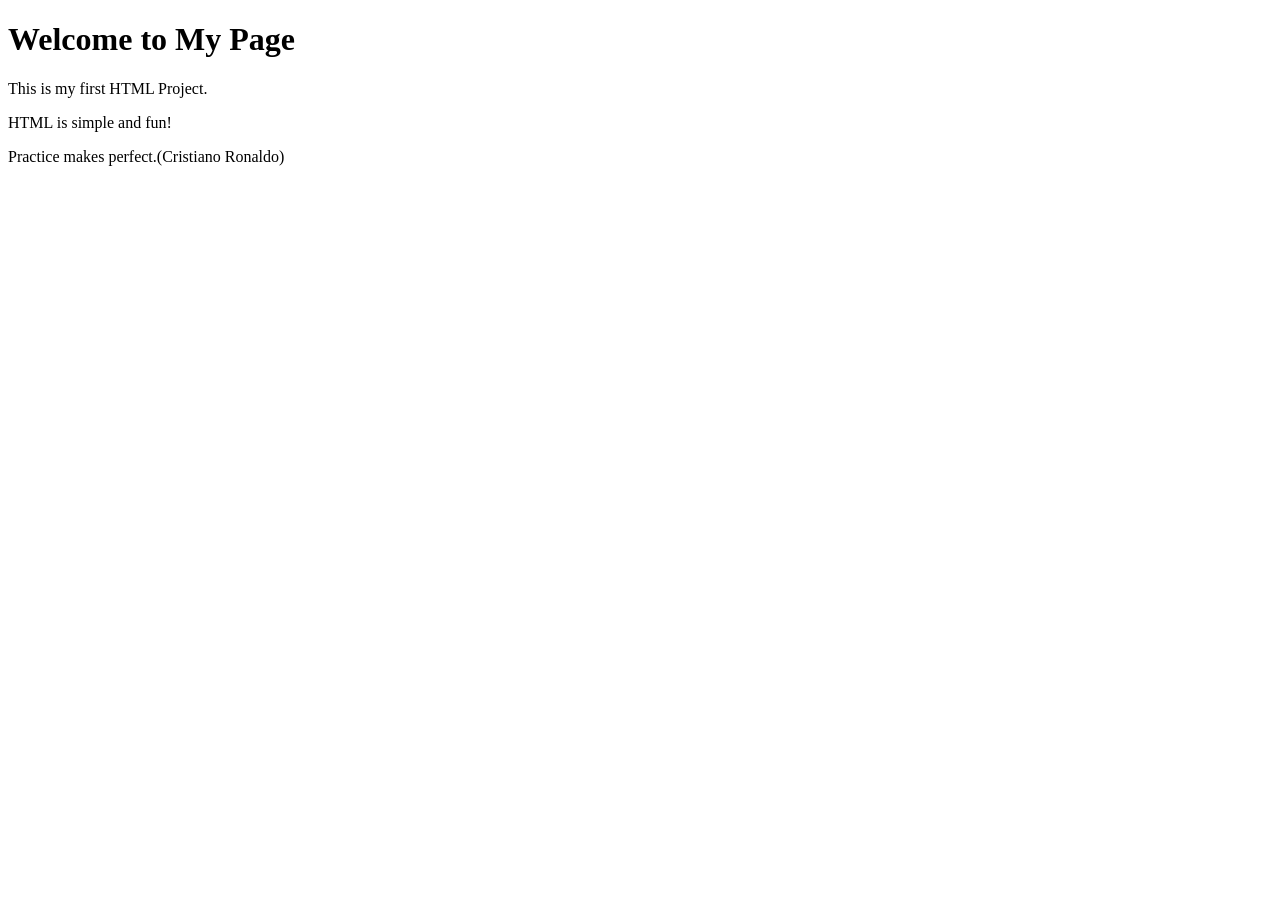
==== index.html @ fa78ba22 "My First FrontEnd Project" ====
<!DOCTYPE html>
<html>
<head>
    <title>My First HTML Page</title>
</head>
<body>
    <h1>Welcome to My Page</h1>
    <p>This is my first HTML Project.</p>
    <p>HTML is simple and fun!</p>
    <p>Practice makes perfect.(Cristiano Ronaldo)</p>
</body>
</html>
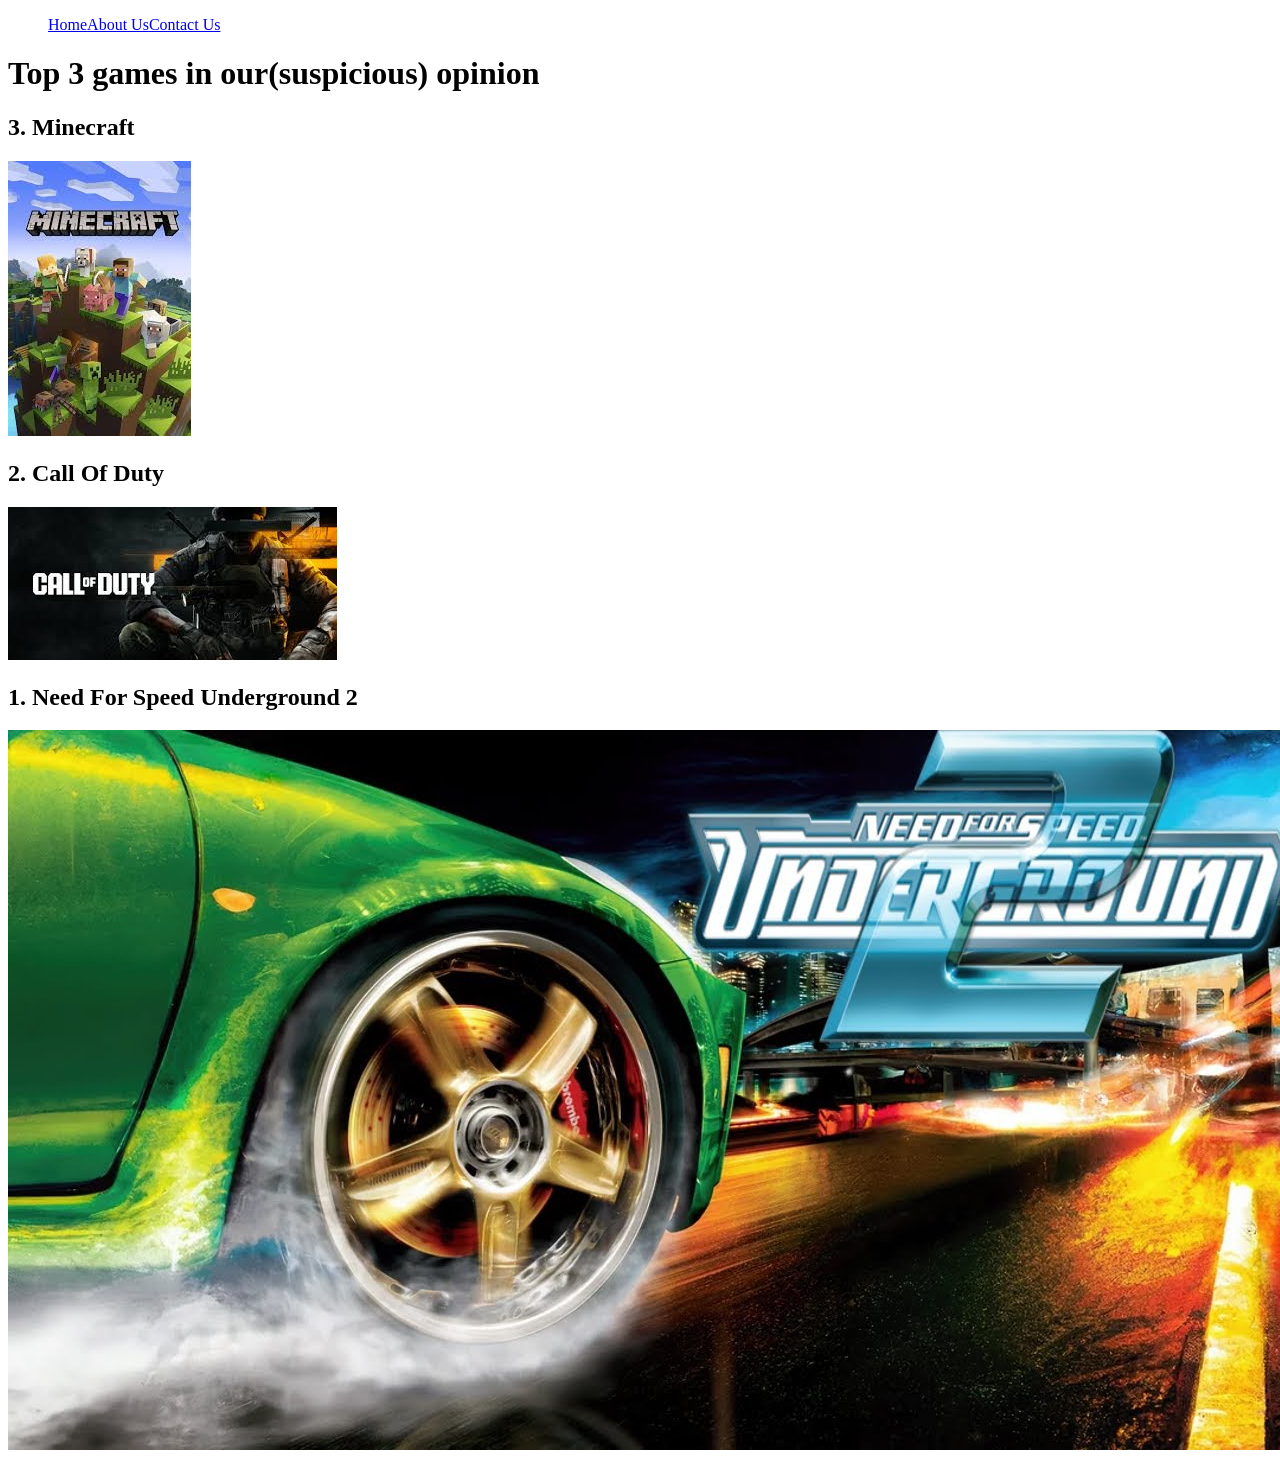
==== commit 646ba3b4: "Sifte Commit" ====
--- a/index.html
+++ b/index.html
@@ -1,12 +1,27 @@
-<!DOCTYPE html>
-<html>
-<head>
-    <title>My First HTML Page</title>
-</head>
-<body>
-    <h1>Welcome to My Page</h1>
-    <p>This is my first HTML Project.</p>
-    <p>HTML is simple and fun!</p>
-    <p>Practice makes perfect.(Cristiano Ronaldo)</p>
-</body>
+<!DOCTYPE html>
+<html lang="en">
+<head>
+    <meta charset="UTF-8">
+    <meta name="viewport" content="width=device-width, initial-scale=1.0">
+    <link rel="stylesheet" href="./assests/css/style.css">
+    <title>Best Game</title>
+</head>
+<body>
+    <div class="Menu">
+        <ul>
+            <li><a href="./index.html">Home</a></li>
+            <li><a href="./aboutus.html">About Us</a></li>
+            <li><a href="./contactus.html">Contact Us</a></li>
+        </ul>
+    </div>
+    <div class="Top3">
+        <h1>Top 3 games in our(suspicious) opinion</h1>
+        <h2>3. Minecraft</h2>
+        <img src="./assests/Images/Minecraft.jfif" alt="Minecraft">
+        <h2>2. Call Of Duty</h2>
+        <img src="./assests/Images/CallOfDuty.jfif" alt="CallOfDuty">
+        <h2>1. Need For Speed Underground 2</h2>
+        <img src="./assests/Images/NeedForSpeedUnderground2.jpg" alt="NeedForSpeedUnderground2">
+    </div>
+</body>
 </html>
--- a/assests/css/style.css
+++ b/assests/css/style.css
@@ -0,0 +1,5 @@
+
+.Menu ul{
+    display:flex;  
+    list-style:none;
+}
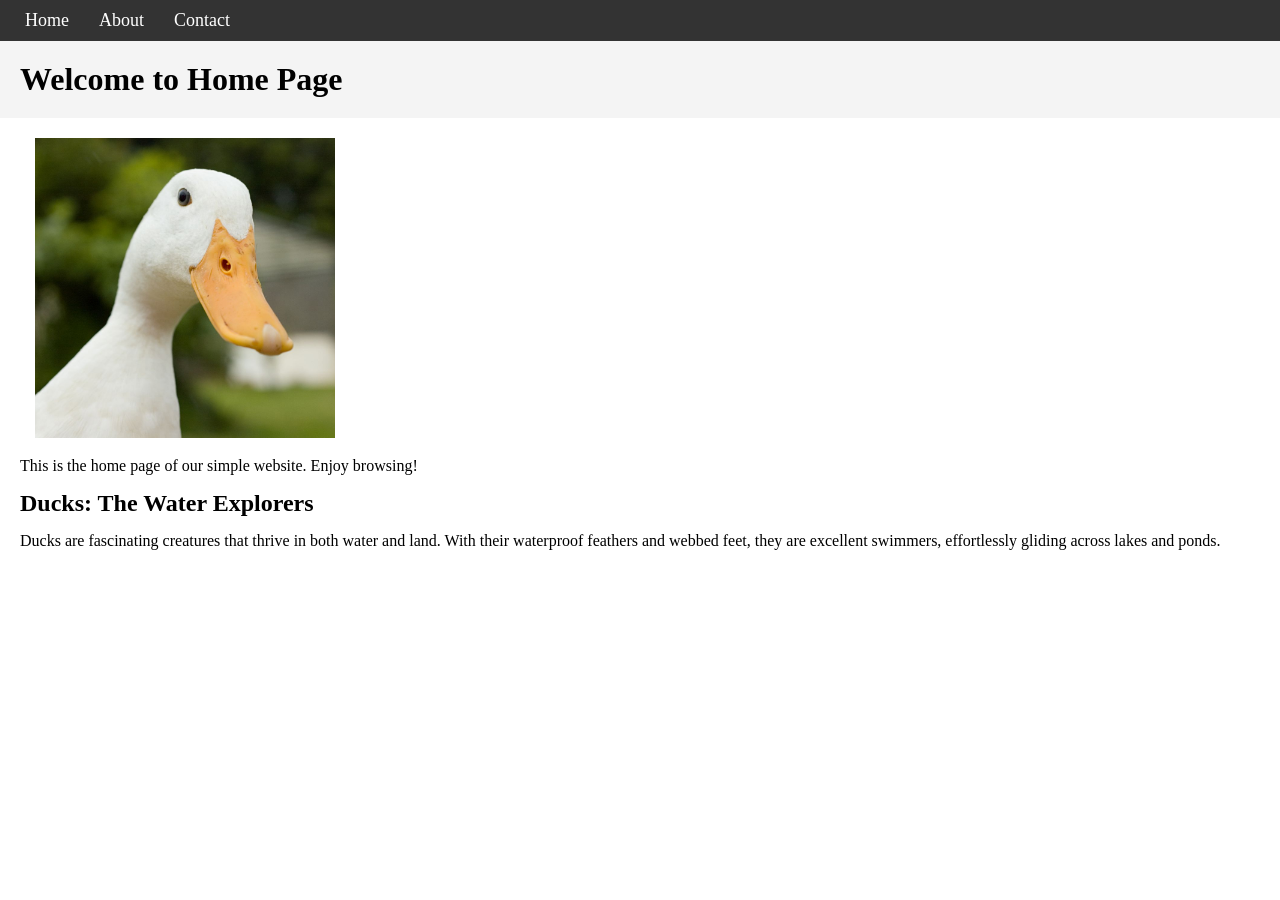
==== commit 00a8b3ae: "Project2 last version" ====
--- a/index.html
+++ b/index.html
@@ -1,27 +1,34 @@
-<!DOCTYPE html>
-<html lang="en">
-<head>
-    <meta charset="UTF-8">
-    <meta name="viewport" content="width=device-width, initial-scale=1.0">
-    <link rel="stylesheet" href="./assests/css/style.css">
-    <title>Best Game</title>
-</head>
-<body>
-    <div class="Menu">
-        <ul>
-            <li><a href="./index.html">Home</a></li>
-            <li><a href="./aboutus.html">About Us</a></li>
-            <li><a href="./contactus.html">Contact Us</a></li>
-        </ul>
-    </div>
-    <div class="Top3">
-        <h1>Top 3 games in our(suspicious) opinion</h1>
-        <h2>3. Minecraft</h2>
-        <img src="./assests/Images/Minecraft.jfif" alt="Minecraft">
-        <h2>2. Call Of Duty</h2>
-        <img src="./assests/Images/CallOfDuty.jfif" alt="CallOfDuty">
-        <h2>1. Need For Speed Underground 2</h2>
-        <img src="./assests/Images/NeedForSpeedUnderground2.jpg" alt="NeedForSpeedUnderground2">
-    </div>
-</body>
-</html>+<!DOCTYPE html>
+<html lang="en">
+  <head>
+    <meta charset="UTF-8" />
+    <meta name="viewport" content="width=device-width, initial-scale=1.0" />
+    <title>Project3</title>
+    <link rel="stylesheet" href="./assets/css/style.css" />
+  </head>
+  <body>
+    <!-- navbar -->
+    <nav>
+      <ul>
+        <li><a href="./index.html"> Home </a></li>
+        <li><a href="./about.html"> About </a></li>
+        <li><a href="./contact.html"> Contact </a></li>
+      </ul>
+    </nav>
+    <!-- header -->
+    <header><h1>Welcome to Home Page</h1></header>
+    <!-- main -->
+    <main>
+      <img class="image" src="./assets/images/image1.jpg" alt="image1" />
+      <p>This is the home page of our simple website. Enjoy browsing!</p>
+      <h2>Ducks: The Water Explorers</h2>
+      <p>
+        Ducks are fascinating creatures that thrive in both water and land. With
+        their waterproof feathers and webbed feet, they are excellent swimmers,
+        effortlessly gliding across lakes and ponds.
+      </p>
+    </main>
+    <!--footer-->
+    <footer></footer>
+  </body>
+</html>
--- a/assets/css/style.css
+++ b/assets/css/style.css
@@ -0,0 +1,45 @@
+* {
+  margin: 0;
+  padding: 0;
+  box-sizing: border-box;
+}
+
+nav {
+  background-color: #333;
+  padding: 10px;
+}
+
+nav ul {
+  list-style: none;
+  display: flex;
+}
+
+nav ul li {
+  margin: 0 15px;
+}
+
+nav ul li a {
+  color: white;
+  text-decoration: none;
+  font-size: 18px;
+}
+
+header {
+  background-color: #f4f4f4;
+  padding: 20px;
+}
+
+.image {
+  width: 300px;
+  height: 300px;
+  margin-left: 15px;
+}
+
+main {
+  padding: 20px;
+}
+
+main p {
+  margin-top: 15px;
+  margin-bottom: 15px;
+}
